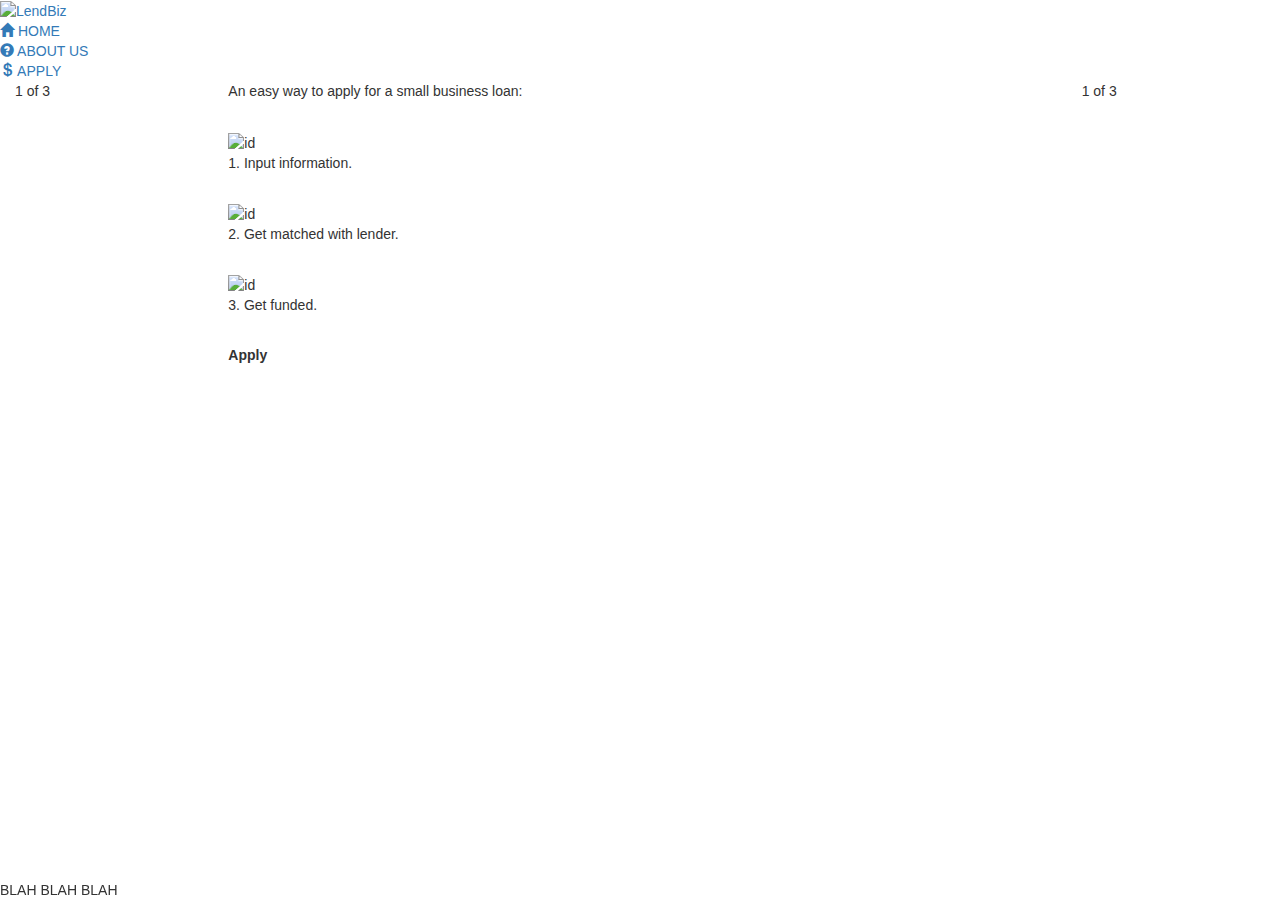
==== index.html @ 3270a71f "Edited css paths." ====
<!DOCTYPE html>
<html>

<head>
    <title>
        Lend Biz
    </title>
    <!-- reset.css -->
    <link rel="stylesheet" type="text/css" href="CSS/reset.css">
    <!-- jQuery -->
    <script src="https://ajax.googleapis.com/ajax/libs/jquery/3.2.1/jquery.min.js"></script>
    <!-- Font Awesome -->
    <link rel="stylesheet" href="https://cdnjs.cloudflare.com/ajax/libs/font-awesome/4.7.0/css/font-awesome.min.css">
    <!-- Latest compiled and minified CSS -->
    <link rel="stylesheet" href="https://maxcdn.bootstrapcdn.com/bootstrap/3.3.7/css/bootstrap.min.css" integrity="sha384-BVYiiSIFeK1dGmJRAkycuHAHRg32OmUcww7on3RYdg4Va+PmSTsz/K68vbdEjh4u" crossorigin="anonymous">
    <!-- style.css -->
    <link rel="stylesheet" type="text/css" href="CSS/style.css">
</head>

<body>
    <nav class="mSidebar hidden-xs hidden-sm">
        <a href="#">
            <span class="divButton"><img src="Images/LendBiz.png" alt="LendBiz"/></span>
        </a>
        <a href="#" class="hLink">
            <div class="sMenu"><span class="glyphicon glyphicon-home"></span> HOME</div>
        </a>
        <a href="Pages/about.html" class="hLink">
            <div class="sMenu"><span class="glyphicon glyphicon-question-sign"></span> ABOUT US</div>
        </a>
        <a href="#" class="hLink">
            <div class="sMenu"><span class="glyphicon glyphicon-usd"></span> APPLY</div>
        </a>
    </nav>

    <div class="container-fluid mHeader hidden-md hidden-lg">
        <div class="row">
            <div class="col-xs-3">
                <a href="#">
                    <span class="divButton"><img src="Images/LendBiz.png" alt="LendBiz" id="logoImg"/></span>
                </a>
            </div>
            <div class="col-xs-6" id="divMenu">
                <a href="#" class="hLink">
                    <div class="hMenu"><span class="glyphicon glyphicon-home"></span> HOME</div>
                </a>
                <a href="Pages/about.html" class="hLink">
                    <div class="hMenu"><span class="glyphicon glyphicon-question-sign"></span> ABOUT US</div>
                </a>
                <a href="#" class="hLink">
                    <div class="hMenu"><span class="glyphicon glyphicon-usd"></span> APPLY</div>
                </a>
            </div>
            <div class="col-xs-3 mIcon">
                <span class="divButton"><img src="Images/Menu.png" alt="LendBiz" style="height:50px"/></span>
            </div>
        </div>
    </div>
    <div class="container-fluid main">
        <div class="row">
            <div class="col-s-12 col-md-2 mBody">
                1 of 3
            </div>
            <div class="col-s-12 col-md-8 mBody" style="height:700px">
                <p>An easy way to apply for a small business loan:</p>
                <br>
                <img src="Images/idCard.png" alt="id" style="height:150px" />
                <p>1. Input information.</p>
                <br>
                <img src="Images/meeting.png" alt="id" style="height:100px" />
                <p>2. Get matched with lender.</p>
                <br>
                <img src="Images/money.png" alt="id" style="height:100px" />
                <p>3. Get funded.</p>
                <br>
                <div class="divButton"><strong>Apply</strong></div>
            </div>
            <div class="col-s-12 col-md-2 mBody">
                1 of 3
            </div>
        </div>
    </div>
    <div class="footer navbar-fixed-bottom">BLAH BLAH BLAH</div>
    <script type="text/javascript" src="Javascript/app.js"></script>
</body>

</html>
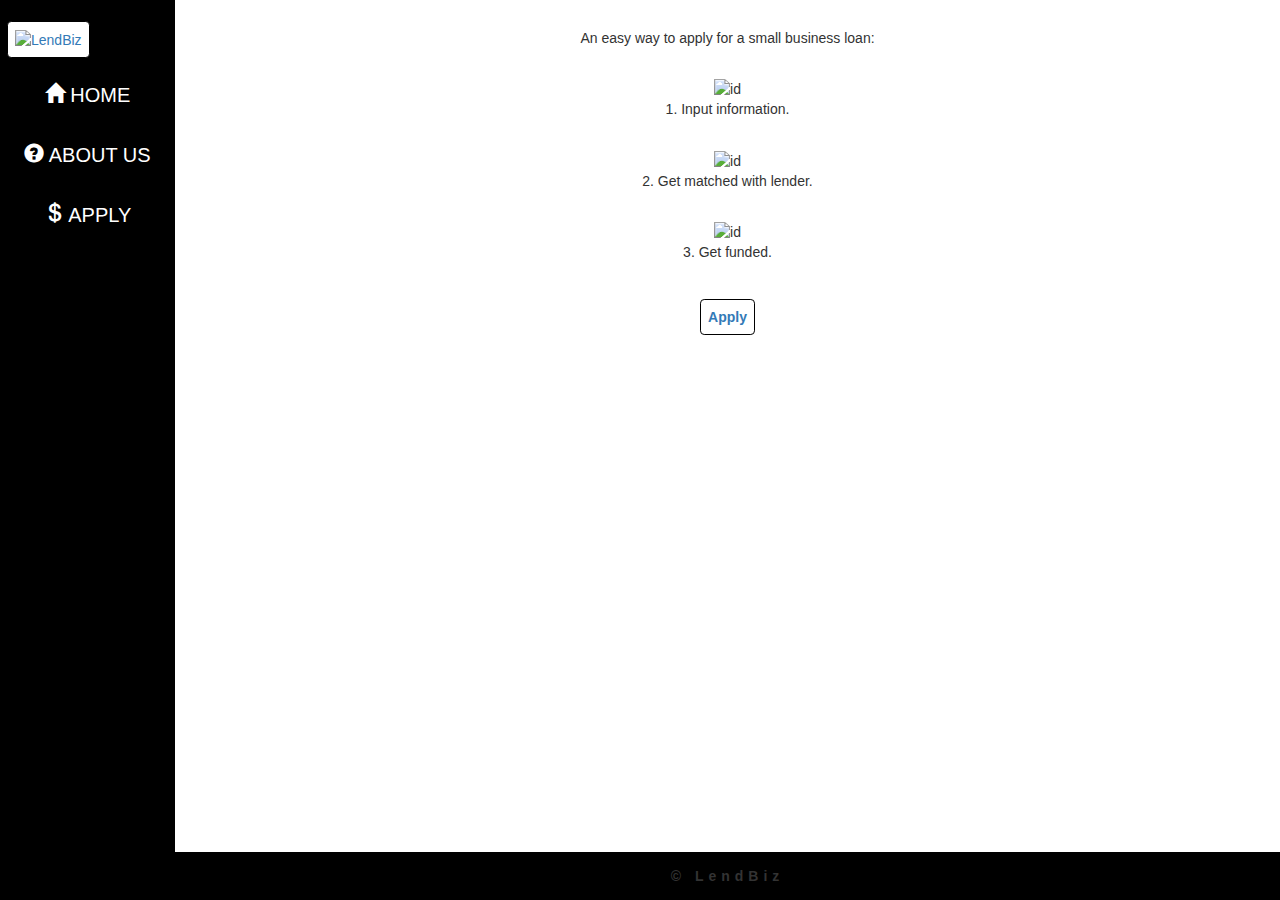
==== commit 3c1a31ba: "Completed second draft and removed inline styling." ====
--- a/index.html
+++ b/index.html
@@ -28,7 +28,7 @@
         <a href="Pages/about.html" class="hLink">
             <div class="sMenu"><span class="glyphicon glyphicon-question-sign"></span> ABOUT US</div>
         </a>
-        <a href="#" class="hLink">
+        <a href="Pages/apply.html" class="hLink">
             <div class="sMenu"><span class="glyphicon glyphicon-usd"></span> APPLY</div>
         </a>
     </nav>
@@ -40,6 +40,8 @@
                     <span class="divButton"><img src="Images/LendBiz.png" alt="LendBiz" id="logoImg"/></span>
                 </a>
             </div>
+            <div class="col-xs-6" id="divHolder">
+            </div>
             <div class="col-xs-6" id="divMenu">
                 <a href="#" class="hLink">
                     <div class="hMenu"><span class="glyphicon glyphicon-home"></span> HOME</div>
@@ -47,21 +49,21 @@
                 <a href="Pages/about.html" class="hLink">
                     <div class="hMenu"><span class="glyphicon glyphicon-question-sign"></span> ABOUT US</div>
                 </a>
-                <a href="#" class="hLink">
+                <a href="Pages/apply.html" class="hLink">
                     <div class="hMenu"><span class="glyphicon glyphicon-usd"></span> APPLY</div>
                 </a>
             </div>
             <div class="col-xs-3 mIcon">
-                <span class="divButton"><img src="Images/Menu.png" alt="LendBiz" style="height:50px"/></span>
+                <span class="divButton"><img src="Images/Menu.png" alt="LendBiz" id="menuImg"/></span>
             </div>
         </div>
     </div>
     <div class="container-fluid main">
         <div class="row">
-            <div class="col-s-12 col-md-2 mBody">
-                1 of 3
+            <div class="col-s-12 col-md-2">
+                <!-- 1 of 3 -->
             </div>
-            <div class="col-s-12 col-md-8 mBody" style="height:700px">
+            <div class="col-s-12 col-md-8 mIndex">
                 <p>An easy way to apply for a small business loan:</p>
                 <br>
                 <img src="Images/idCard.png" alt="id" style="height:150px" />
@@ -73,14 +75,16 @@
                 <img src="Images/money.png" alt="id" style="height:100px" />
                 <p>3. Get funded.</p>
                 <br>
-                <div class="divButton"><strong>Apply</strong></div>
+                <a href="Pages/apply.html">
+                    <div class="divButton"><strong>Apply</strong></div>
+                </a>
             </div>
-            <div class="col-s-12 col-md-2 mBody">
-                1 of 3
+            <div class="col-s-12 col-md-2">
+                <!-- 1 of 3 -->
             </div>
         </div>
     </div>
-    <div class="footer navbar-fixed-bottom">BLAH BLAH BLAH</div>
+    <div class="footer navbar-fixed-bottom">&copy; LendBiz</div>
     <script type="text/javascript" src="Javascript/app.js"></script>
 </body>
 
--- a/CSS/style.css
+++ b/CSS/style.css
@@ -0,0 +1,189 @@
+/* CLASSES */
+
+.main{
+	margin-left:175px;
+}
+
+.divButton{
+	padding:0.5em;
+	border:black solid 1px;
+	border-radius: 0.3em;
+	background-color:white;
+	padding:0.5em;
+	margin:0.5em;
+	display:inline-block;
+}
+
+.divButton:hover{
+	background-color:lightgrey;
+}
+
+.hMenu{
+	font-size:42px;
+}
+
+.mBody{
+	text-align:center;
+	margin-top:2em;
+	/* border:blue solid 2px; */
+}
+
+.mIndex{
+	text-align: center;
+	margin-top: 2em;
+	margin-bottom:5em;
+}
+
+.mAbout{
+	margin-top:2em;
+	/* border:blue solid 2px; */
+	text-align: center;
+	margin-bottom:5em;
+}
+
+.mAbout p{
+	text-align:left;
+}
+
+.mAbout hr{
+	border:black solid 1px
+}
+
+.mIcon{
+	text-align:center;
+	/* border:black dotted 2px; */
+}
+
+.hLink{
+	color:white;
+}
+
+.sMenu:hover{
+	border:white solid 3px;
+	margin-right:0.1em;
+}
+
+.hLink:hover{
+	text-decoration: none;
+}
+
+.hLink:focus{
+	color:white;
+	text-decoration: none;
+}
+
+.footer{
+	margin-left:175px;
+	text-align:center;
+	background-color: black;
+	padding:1em;
+	font-weight: bold;
+	letter-spacing: 5px;
+}
+
+.mSidebar .sMenu{
+	color:white;
+	text-align:center;
+	line-height: 3;
+	font-size: 20px;
+}
+
+
+/* IDs */
+
+#applyForm{
+	margin-bottom:5em;
+	text-align: center;
+}
+
+#applyForm hr{
+	border:black solid 1px;
+}
+
+#box{
+	border:black solid 1px;
+	width: 50%;
+	padding:0.5em;
+  	margin: 2em auto 0;
+}
+
+#divMenu{
+	padding-top:1em;
+	padding-bottom:2em;
+	text-align:center;
+	/* border:black dotted 2px; */
+	/* visibility:hidden; */
+	display:none;
+}
+
+.mSidebar {
+    height: 100%;
+    width: 175px;
+    position: fixed;
+    z-index: 1;
+    top: 0;
+    left: 0;
+    background-color: black;
+    overflow-x: hidden;
+    padding-top: 1em;
+}
+
+#mHeader{
+	text-align:center;
+	border:green dashed 2px;
+}
+
+#menuImg{
+	height:50px;
+}
+
+/*MEDIA QUERIES*/
+
+@media only screen and (max-width: 992px) {
+	.main, .footer {
+		margin-left: 0;
+	}
+	.hLink{
+		color:black;
+	}
+
+	.hLink:link{
+		text-decoration: none;
+	}
+
+	.hLink:focus{
+		color:black;
+	}
+
+	.mAbout, .mIndex, .mBody{
+		margin-top:0;
+	}
+
+	#box{
+		width: 30%;
+		margin-top:0;
+	}
+}
+
+@media only screen and (max-width: 650px) {
+	#logoImg{
+		width:100px;
+	}
+	.hMenu{
+		font-size:24px;
+	}
+}
+
+@media only screen and (max-width: 500px) {
+	#logoImg{
+		width:65px;
+	}
+
+	#menuImg{
+		height:35px;
+	}
+
+	#divMenu{
+		padding-bottom:0.75em;
+	}
+}